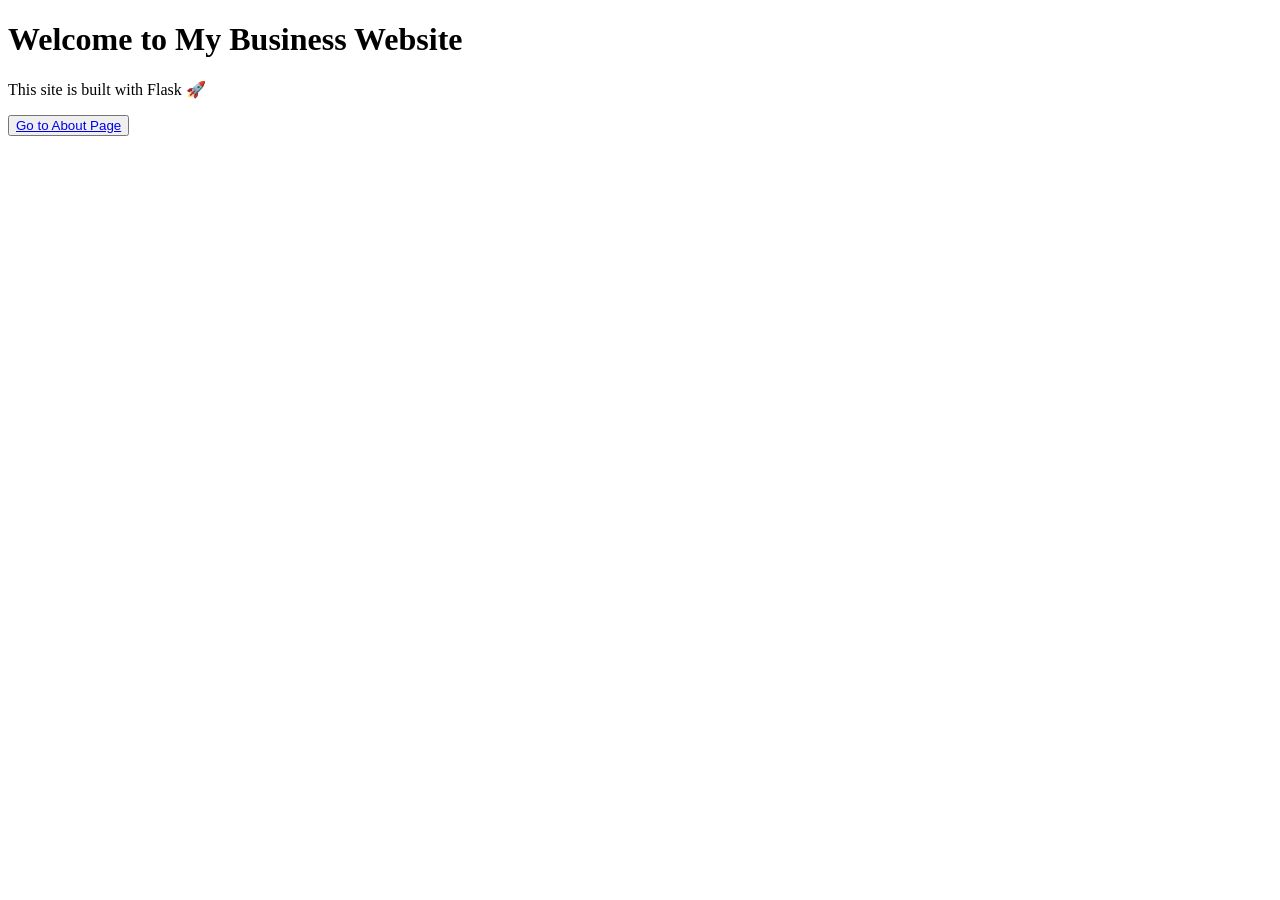
==== flask_course/templates/index.html @ e4243cfe "Day 2 Practice Done." ====
<!DOCTYPE html>
<html>
<head>
    <title>Home</title>
</head>
<body>
    <h1>Welcome to My Business Website</h1>
    <p>This site is built with Flask 🚀</p>
    <button><a href="/about">Go to About Page</a></button>
</body>
</html>
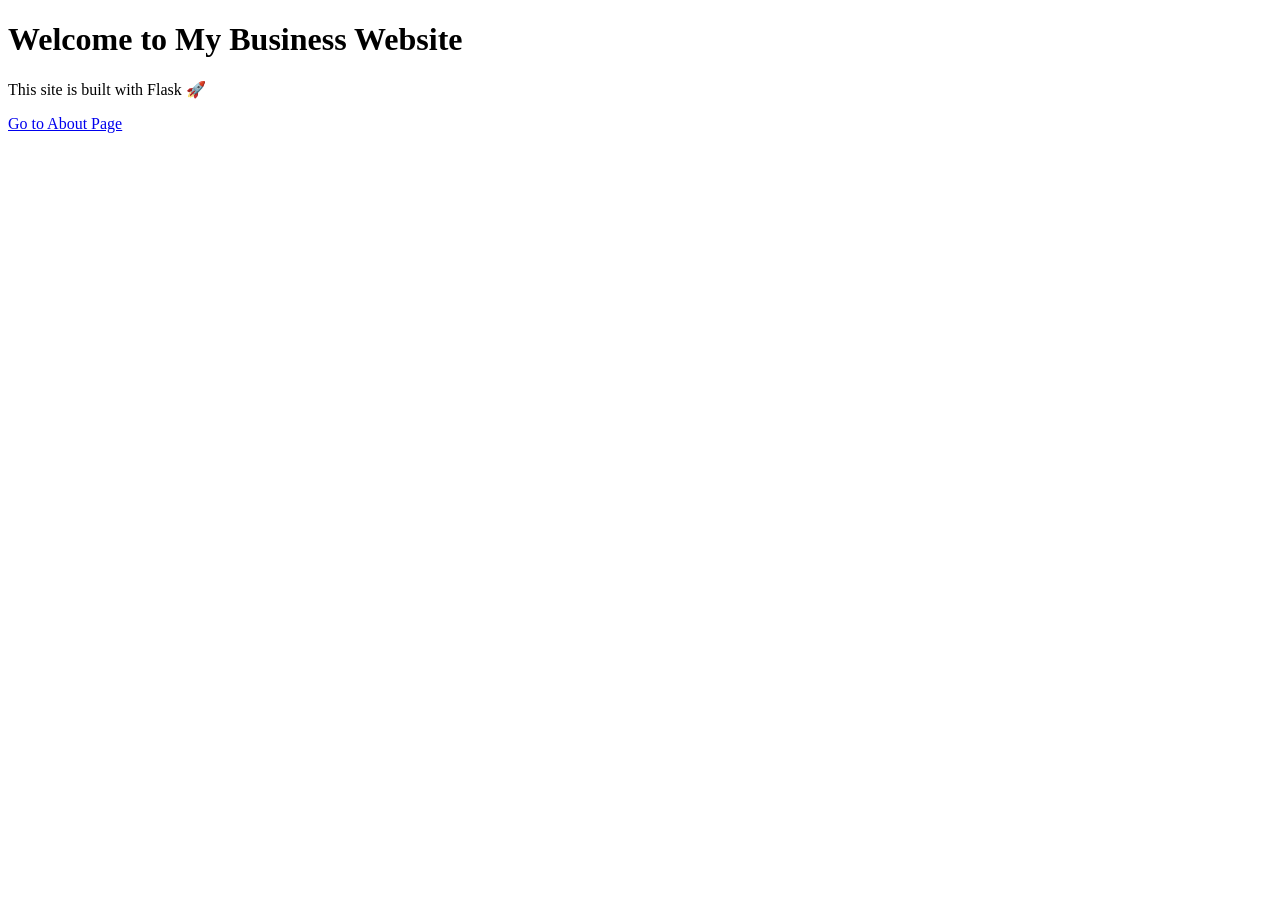
==== commit e0e485d8: "Day 3 Done." ====
--- a/flask_course/templates/index.html
+++ b/flask_course/templates/index.html
@@ -2,10 +2,11 @@
 <html>
 <head>
     <title>Home</title>
+    <link rel="stylesheet" href="{{url_for('static',filename='style.css')}}">
 </head>
 <body>
     <h1>Welcome to My Business Website</h1>
     <p>This site is built with Flask 🚀</p>
-    <button><a href="/about">Go to About Page</a></button>
+    <a href="/about">Go to About Page</a>
 </body>
 </html>
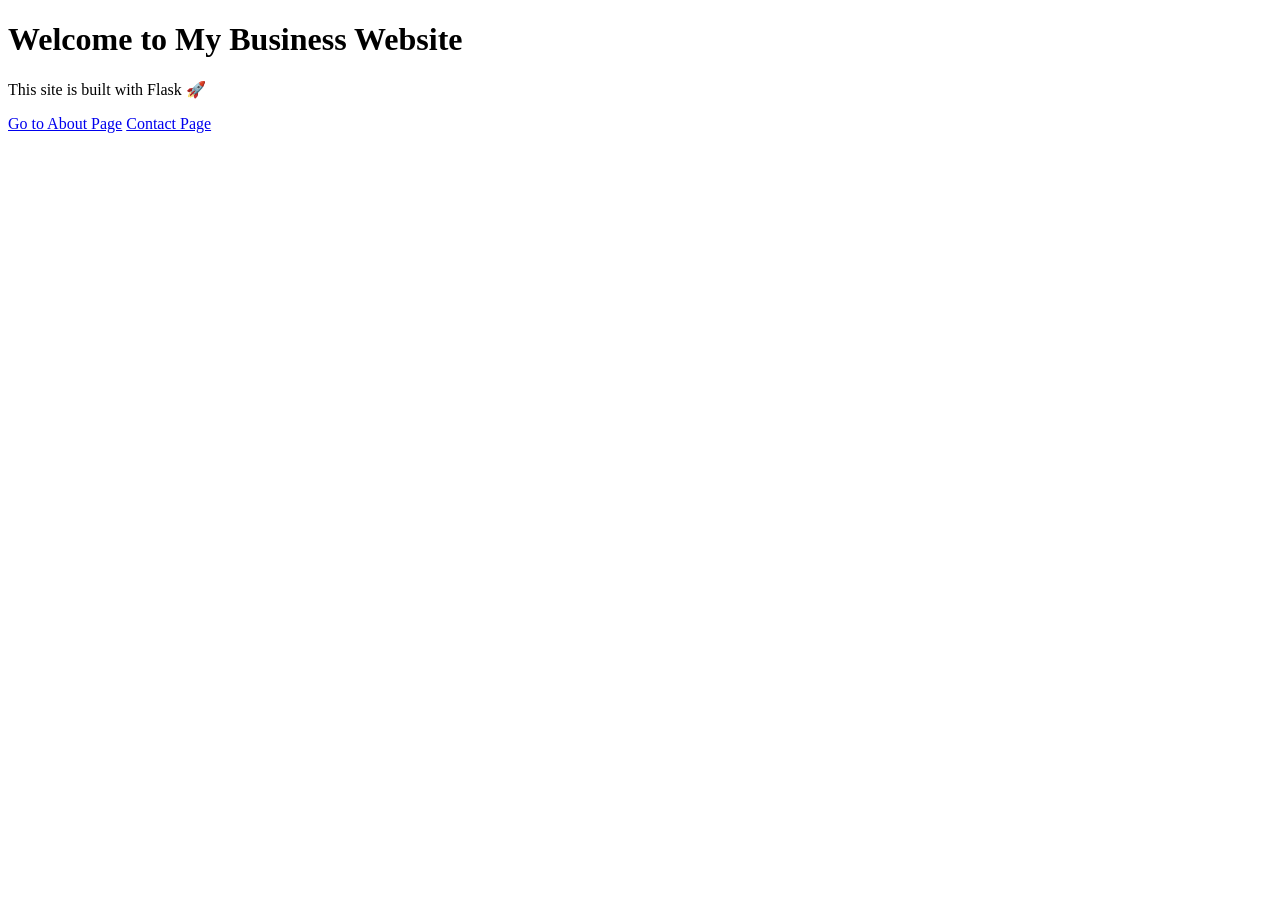
==== commit 1a30f3e3: "Day 4 Practice Done." ====
--- a/flask_course/templates/index.html
+++ b/flask_course/templates/index.html
@@ -8,5 +8,7 @@
     <h1>Welcome to My Business Website</h1>
     <p>This site is built with Flask 🚀</p>
     <a href="/about">Go to About Page</a>
+    <a href="/contact">Contact Page</a>
+
 </body>
 </html>
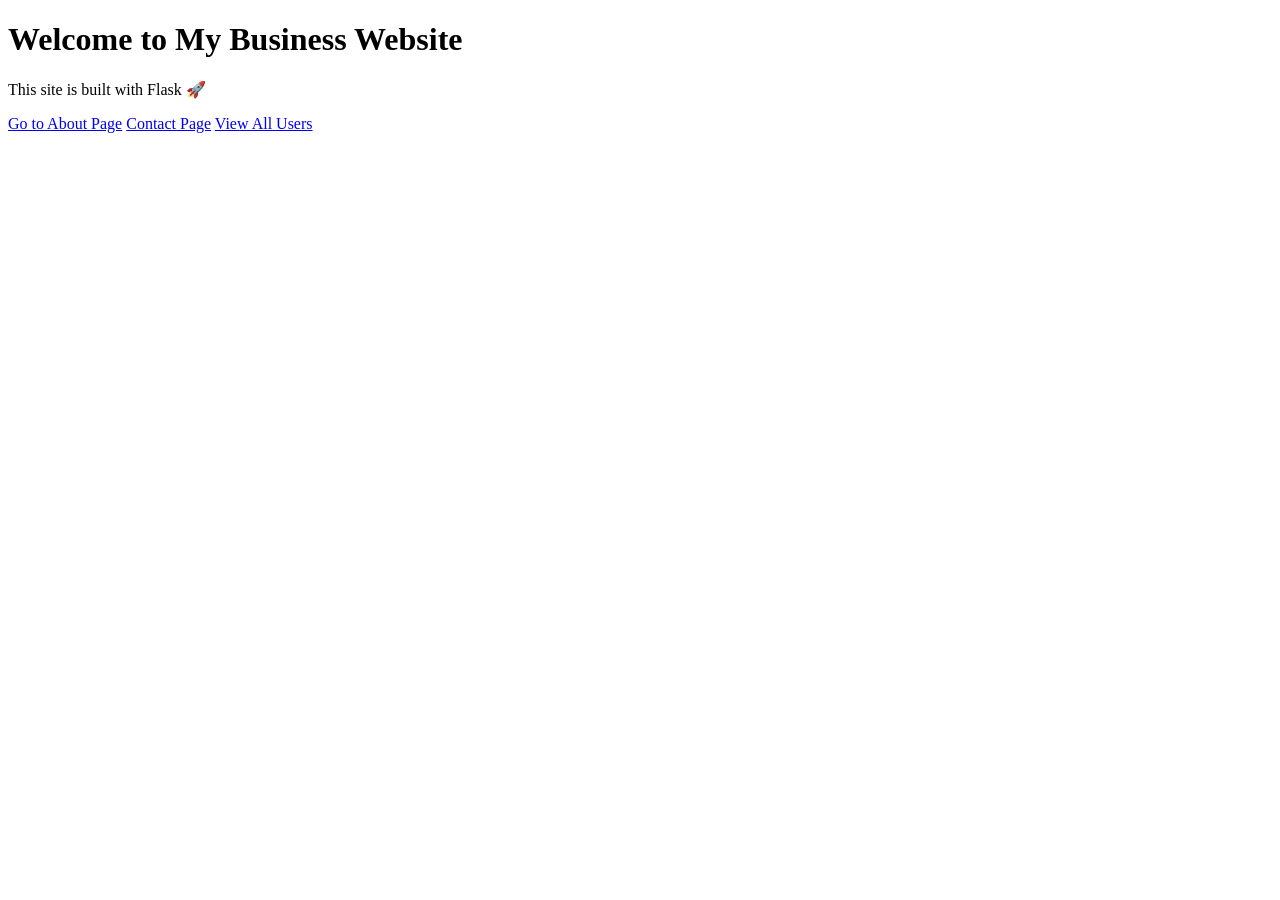
==== commit 7c2f3551: "Day 6 Practice Done" ====
--- a/flask_course/templates/index.html
+++ b/flask_course/templates/index.html
@@ -9,6 +9,9 @@
     <p>This site is built with Flask 🚀</p>
     <a href="/about">Go to About Page</a>
     <a href="/contact">Contact Page</a>
+    <a href="/users">View All Users</a>
+
+
 
 </body>
 </html>
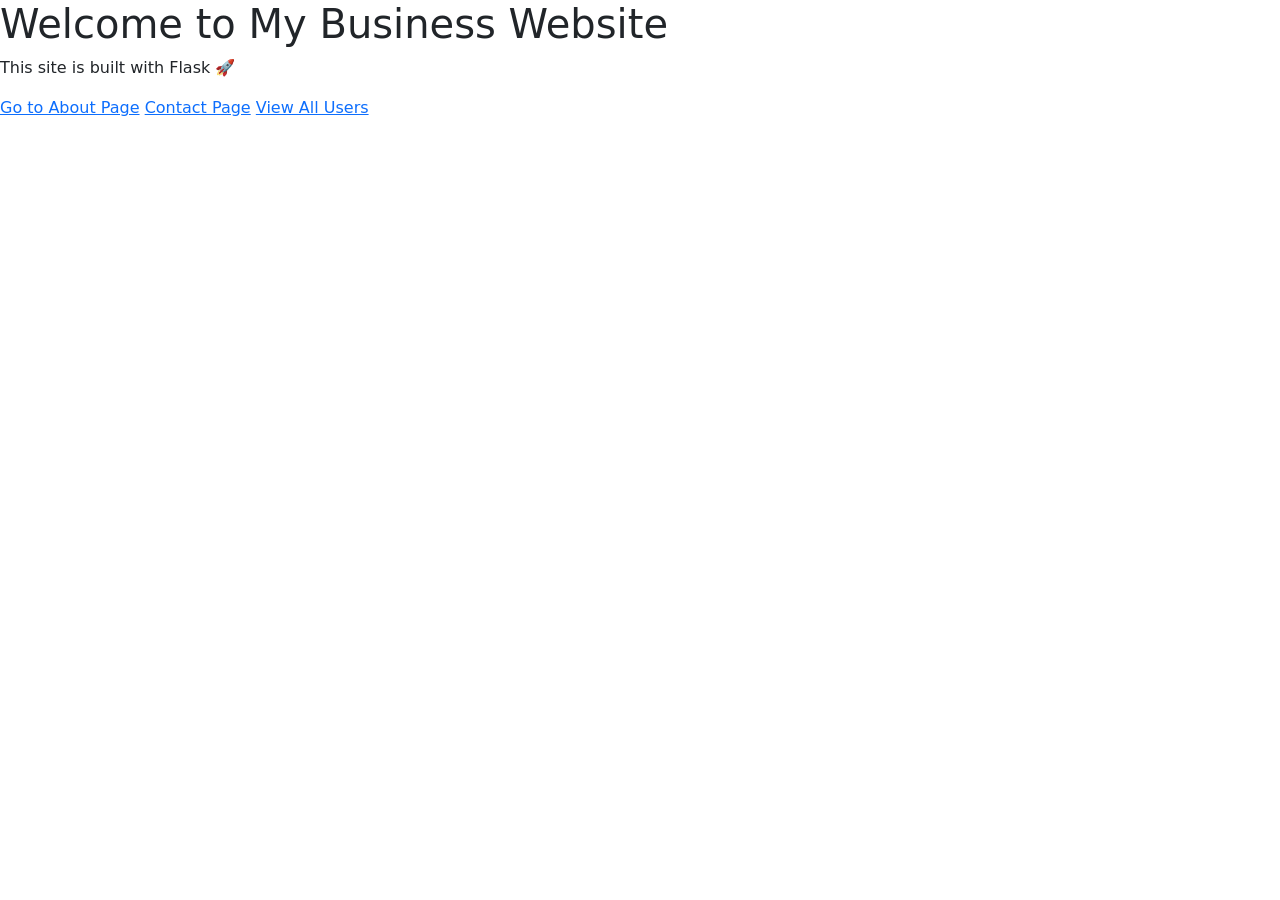
==== commit fcc4a1f7: "Day 8 Practice Done." ====
--- a/flask_course/templates/index.html
+++ b/flask_course/templates/index.html
@@ -2,7 +2,9 @@
 <html>
 <head>
     <title>Home</title>
+    <link href="https://cdn.jsdelivr.net/npm/bootstrap@5.3.2/dist/css/bootstrap.min.css" rel="stylesheet">
     <link rel="stylesheet" href="{{url_for('static',filename='style.css')}}">
+
 </head>
 <body>
     <h1>Welcome to My Business Website</h1>
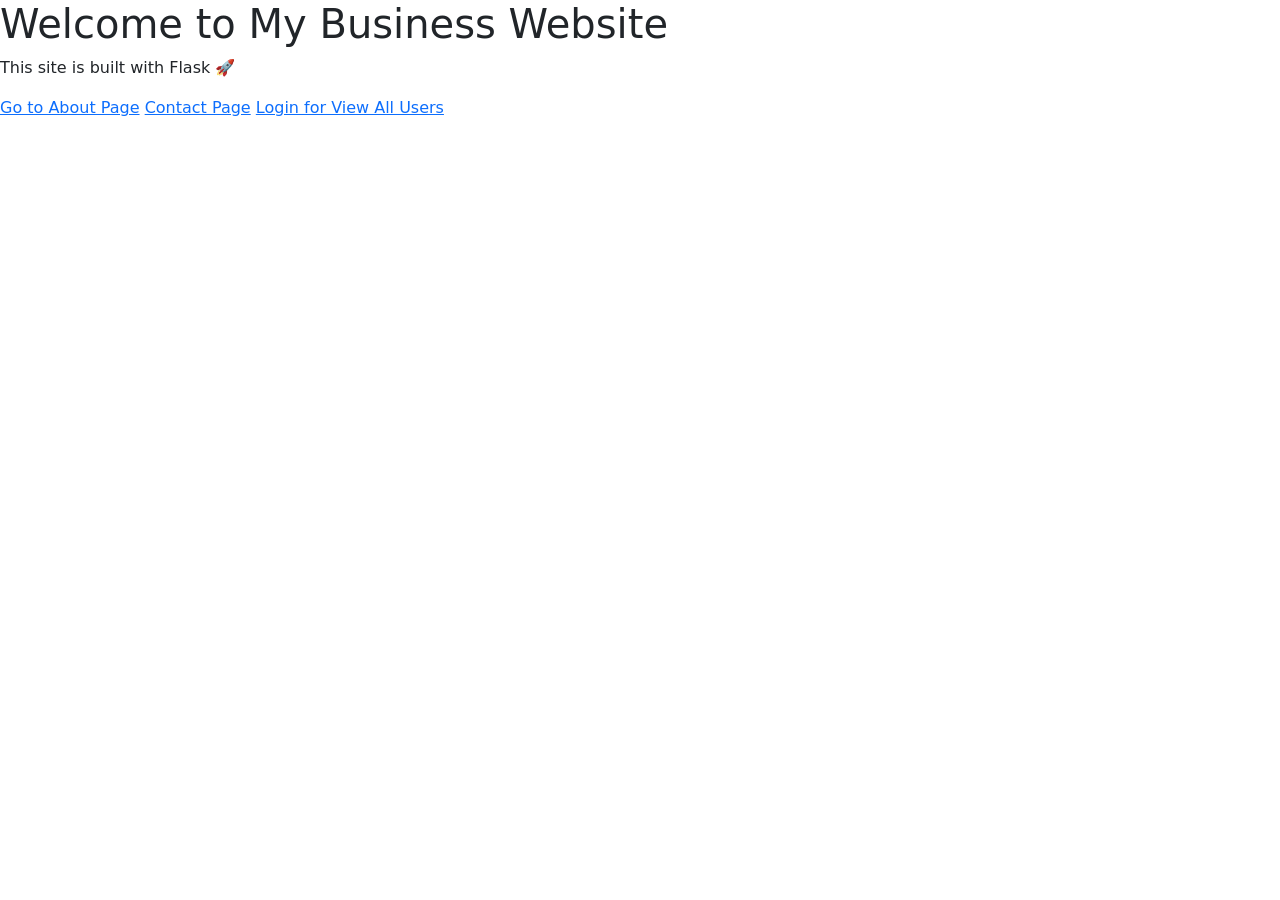
==== commit e1eb0237: "Day 10 – User Registration System (Auth Start) Done." ====
--- a/flask_course/templates/index.html
+++ b/flask_course/templates/index.html
@@ -11,7 +11,7 @@
     <p>This site is built with Flask 🚀</p>
     <a href="/about">Go to About Page</a>
     <a href="/contact">Contact Page</a>
-    <a href="/users">View All Users</a>
+    <a href="/login">Login for View All Users</a>
 
 
 
